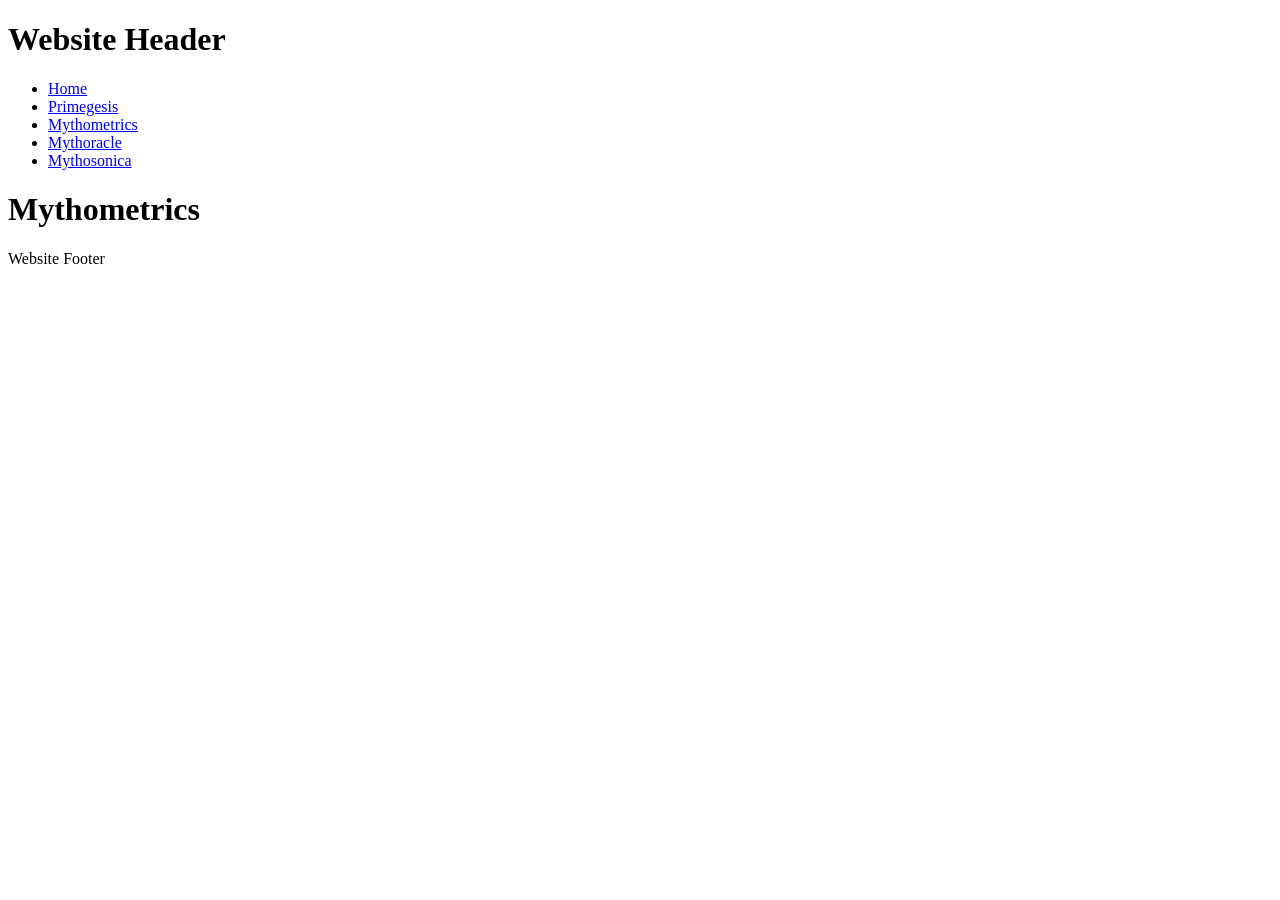
==== mythometrics.html @ 7ac823a5 "feat: Add new pages and translate site to English - Adds a navigation menu to the header. - Creates " ====
<!DOCTYPE html>
<html lang="en">
<head>
    <meta charset="UTF-8">
    <meta name="viewport" content="width=device-width, initial-scale=1.0">
    <title>Mythometrics</title>
    <link rel="stylesheet" href="style.css">
</head>
<body>
    <header>
        <h1>Website Header</h1>
        <nav>
            <ul>
                <li><a href="index.html">Home</a></li>
                <li><a href="primegesis.html">Primegesis</a></li>
                <li><a href="mythometrics.html">Mythometrics</a></li>
                <li><a href="mythoracle.html">Mythoracle</a></li>
                <li><a href="mythosonica.html">Mythosonica</a></li>
            </ul>
        </nav>
    </header>
    <main>
        <h1>Mythometrics</h1>
    </main>
    <footer>
        <p>Website Footer</p>
    </footer>
    <script src="script.js"></script>
</body>
</html>
---- style.css ----
/* Styles for the modern website */
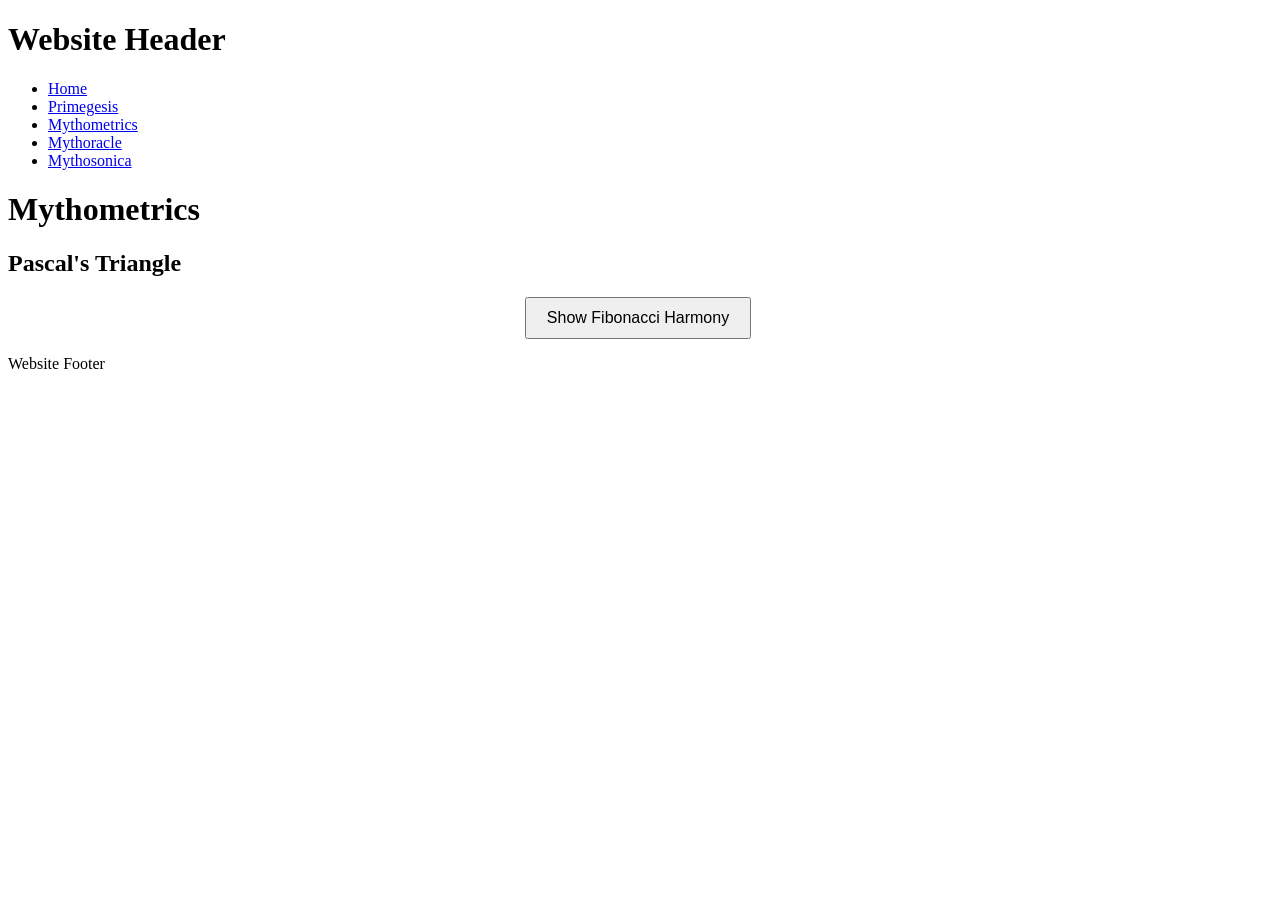
==== commit e68a990f: "feat: Implement Pascal's Triangle visualization This commit adds an interactive Pascal's Triangle vi" ====
--- a/mythometrics.html
+++ b/mythometrics.html
@@ -21,6 +21,11 @@
     </header>
     <main>
         <h1>Mythometrics</h1>
+        <h2>Pascal's Triangle</h2>
+        <div id="pascal-container">
+            <button id="fibonacci-btn">Show Fibonacci Harmony</button>
+            <div id="pascal-triangle"></div>
+        </div>
     </main>
     <footer>
         <p>Website Footer</p>
--- a/style.css
+++ b/style.css
@@ -1 +1,82 @@
 /* Styles for the modern website */
+
+/* Sieve of Eratosthenes Visualization */
+#sieve-container {
+    margin-top: 20px;
+    text-align: center;
+}
+
+#sieve-grid {
+    display: grid;
+    grid-template-columns: repeat(10, 1fr);
+    gap: 5px;
+    margin-top: 15px;
+    max-width: 500px;
+    margin-left: auto;
+    margin-right: auto;
+}
+
+.number-cell {
+    border: 1px solid #ccc;
+    padding: 10px;
+    text-align: center;
+    font-size: 1.1em;
+    transition: background-color 0.5s, color 0.5s;
+}
+
+.prime {
+    background-color: #90ee90; /* Light Green */
+    color: #000;
+    font-weight: bold;
+}
+
+.composite {
+    background-color: #f0f0f0; /* Light Gray */
+    color: #888;
+    text-decoration: line-through;
+}
+
+#start-sieve-btn {
+    padding: 10px 20px;
+    font-size: 1em;
+    cursor: pointer;
+}
+
+/* Pascal's Triangle Visualization */
+#pascal-container {
+    margin-top: 20px;
+    text-align: center;
+}
+
+#pascal-triangle {
+    font-family: monospace;
+    margin-top: 15px;
+    display: inline-block;
+    text-align: center;
+}
+
+.pascal-row {
+    display: flex;
+    justify-content: center;
+    margin-bottom: 5px;
+}
+
+.pascal-number {
+    padding: 5px;
+    margin: 0 5px;
+    min-width: 30px;
+    border: 1px solid transparent;
+    cursor: default;
+    transition: background-color 0.3s;
+}
+
+.fibonacci-highlight {
+    background-color: #add8e6; /* Light Blue */
+    border-radius: 5px;
+}
+
+#fibonacci-btn {
+    padding: 10px 20px;
+    font-size: 1em;
+    cursor: pointer;
+}
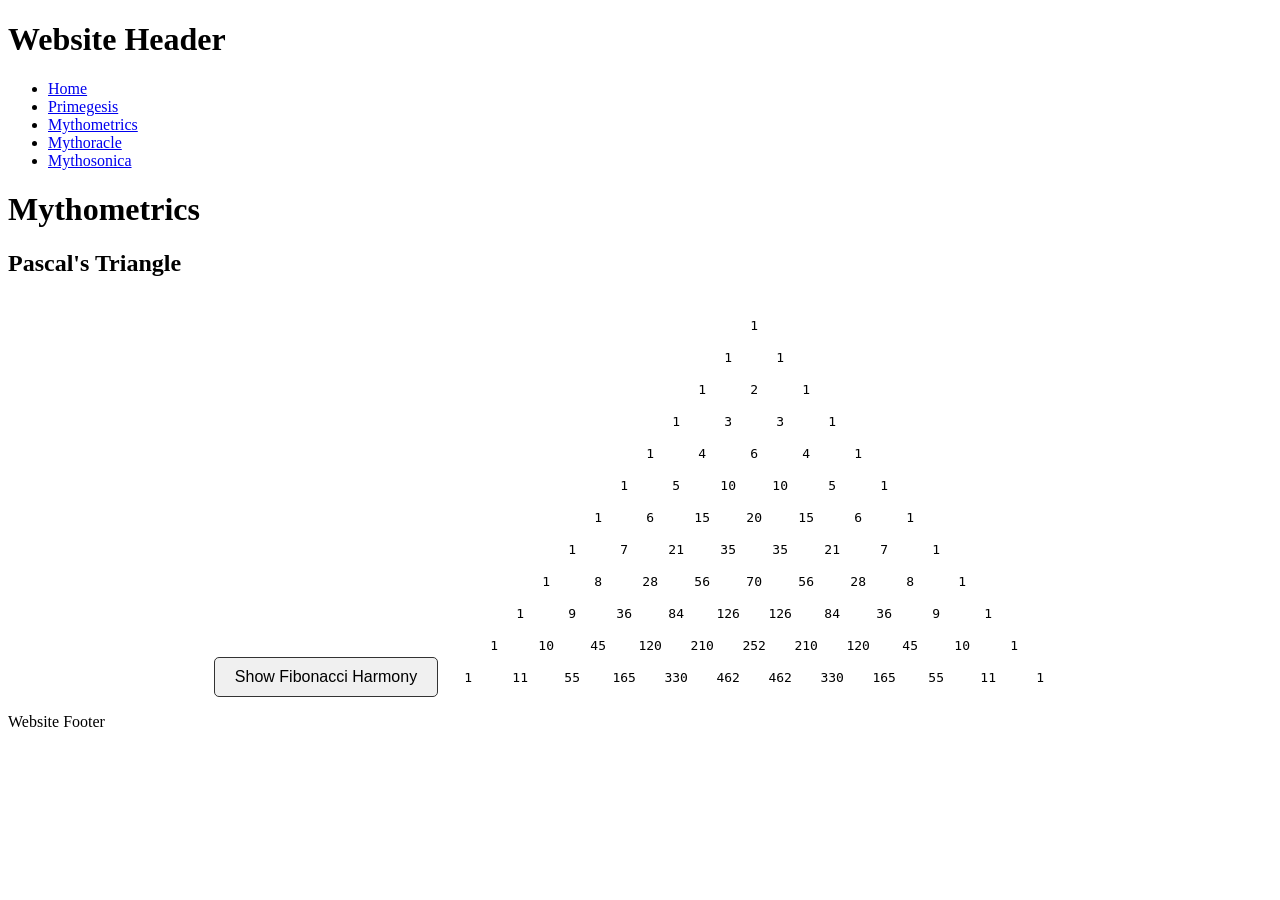
==== commit ee8eab73: "refactor: Apply project-wide improvements This commit addresses several issues across the project ba" ====
--- a/mythometrics.html
+++ b/mythometrics.html
@@ -23,7 +23,7 @@
         <h1>Mythometrics</h1>
         <h2>Pascal's Triangle</h2>
         <div id="pascal-container">
-            <button id="fibonacci-btn">Show Fibonacci Harmony</button>
+            <button id="fibonacci-btn" class="btn">Show Fibonacci Harmony</button>
             <div id="pascal-triangle"></div>
         </div>
     </main>
--- a/style.css
+++ b/style.css
@@ -36,12 +36,6 @@
     text-decoration: line-through;
 }
 
-#start-sieve-btn {
-    padding: 10px 20px;
-    font-size: 1em;
-    cursor: pointer;
-}
-
 /* Pascal's Triangle Visualization */
 #pascal-container {
     margin-top: 20px;
@@ -75,8 +69,106 @@
     border-radius: 5px;
 }
 
-#fibonacci-btn {
+/* I-Ching Oracle Visualization */
+#oracle-container {
+    margin-top: 20px;
+    text-align: center;
+}
+
+#hexagram-display {
+    margin: 20px auto;
+    width: 200px;
+    display: flex;
+    flex-direction: column-reverse; /* To stack lines from bottom to top */
+    gap: 10px;
+}
+
+.hexagram-line {
+    width: 100%;
+    height: 15px;
+}
+
+.yang-line {
+    background-color: #333;
+}
+
+.yin-line {
+    display: flex;
+    justify-content: space-between;
+}
+
+.yin-line::before,
+.yin-line::after {
+    content: '';
+    display: block;
+    width: 45%;
+    height: 100%;
+    background-color: #333;
+}
+
+/* Interactive Piano Visualization */
+#piano-container {
+    display: flex;
+    justify-content: center;
+    position: relative;
+    height: 300px;
+    margin: 30px auto;
+    width: 100%;
+    max-width: 800px; /* Control max size */
+}
+
+.key {
+    border: 1px solid #333;
+    border-radius: 0 0 5px 5px;
+    cursor: pointer;
+    box-shadow: 2px 2px 5px rgba(0,0,0,0.2);
+    transition: background-color 0.1s ease;
+}
+
+.key.white {
+    width: 12.5%; /* 100% / 8 white keys */
+    height: 100%;
+    background-color: white;
+    z-index: 1;
+}
+
+.key.black {
+    width: 7%;
+    height: 60%;
+    background-color: #333;
+    position: absolute;
+    z-index: 2;
+}
+
+.key.active, .key:active {
+    background-color: #ccc;
+}
+
+/* Positioning the black keys using percentages */
+.key[data-note="C#4"] { left: 9.25%; }  /* (12.5% * 1) - (7% / 2) */
+.key[data-note="D#4"] { left: 21.75%; } /* (12.5% * 2) - (7% / 2) */
+.key[data-note="F#4"] { left: 46.75%; } /* (12.5% * 4) - (7% / 2) */
+.key[data-note="G#4"] { left: 59.25%; } /* (12.5% * 5) - (7% / 2) */
+.key[data-note="A#4"] { left: 71.75%; } /* (12.5% * 6) - (7% / 2) */
+
+#chord-message {
+    margin-top: 20px;
+    text-align: center;
+    font-size: 1.2em;
+    min-height: 30px;
+    color: #333;
+}
+
+/* --- Unified Styles --- */
+.btn {
     padding: 10px 20px;
     font-size: 1em;
     cursor: pointer;
+    border: 1px solid #333;
+    background-color: #f0f0f0;
+    border-radius: 5px;
 }
+
+.btn:hover {
+    background-color: #e0e0e0;
+}
